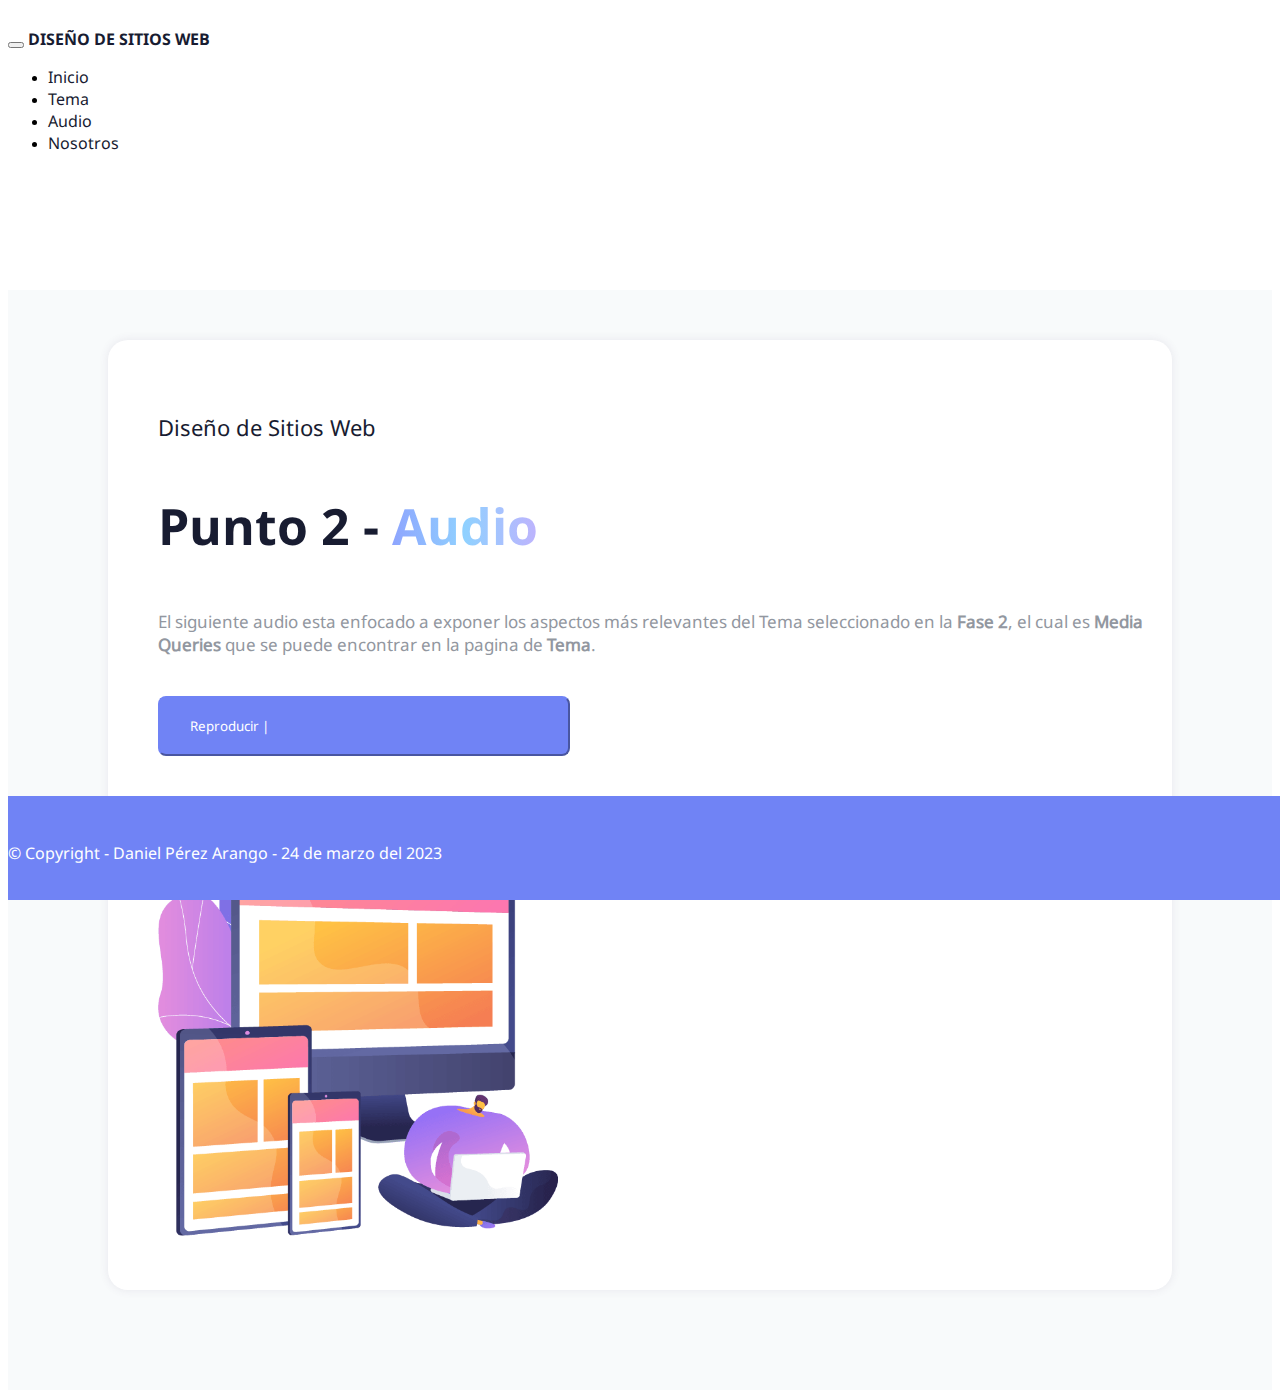
==== audio.html @ cdbe498b "mi primer commit" ====
<!doctype html>
<html lang="es">
  <head>
    <meta charset="utf-8">
    <meta name="viewport" content="width=device-width, initial-scale=1">
    <title>Fase 3 - Diseñar</title>
    <link href="https://cdn.jsdelivr.net/npm/bootstrap@5.3.0-alpha1/dist/css/bootstrap.min.css" rel="stylesheet" integrity="sha384-GLhlTQ8iRABdZLl6O3oVMWSktQOp6b7In1Zl3/Jr59b6EGGoI1aFkw7cmDA6j6gD" crossorigin="anonymous">
    <link rel='stylesheet' href='./assets/styles/styles.css'>
    <link rel="stylesheet" href="https://fonts.googleapis.com/icon?family=Material+Icons">

    <style>
        
    </style>
  </head>
  <body>
    <header>
      <nav class="navbar navbar-expand-lg fixed-top bg-color-int" style="padding-top: 20px; padding-bottom: 20px">
        <div class="container-fluid">
          <button class="navbar-toggler" type="button" data-bs-toggle="collapse" data-bs-target="#navbarTogglerDemo03" aria-controls="navbarTogglerDemo03" aria-expanded="false" aria-label="Toggle navigation">
            <span class="navbar-toggler-icon"></span>
          </button>
          <a class="navbar-brand NotoSansBold" style="color: #181C31;" href="#">DISEÑO DE SITIOS WEB</a>
          <div class="collapse navbar-collapse " id="navbarTogglerDemo03">
            <ul class="navbar-nav me-auto mb-2 mb-lg-0 ms-auto">
              <li class="nav-item">
                <a class="nav-link active NotoSansRegular" href="index.html">Inicio</a>
              </li>
              <li class="nav-item">
                <a class="nav-link active NotoSansRegular" href="tema.html">Tema</a>
              </li>
              <li class="nav-item">
                <a class="nav-link active NotoSansRegular" href="audio.html">Audio</a>
              </li>
              <li class="nav-item">
                <a class="nav-link active NotoSansRegular" href="nosotros.html">Nosotros</a>
              </li>
            </ul>
          </div>
        </div>
      </nav>
    </header>

  <div class="bg-color-audio">
    <section class="margin-secction-navegacion" id="audio">
      <div class="card pading-sections-audio">
        <div class="card-body">
          <div class="row">
            <div class="col-lg-6">
              <p class="text-inicial">Diseño de Sitios Web</p>
              <p class="text-inicial-dos"><strong>Punto 2 - <span class="color-grad">Audio</span> </strong> </p>
              <p class="text-inicial-tres">
                El siguiente audio esta enfocado a exponer los aspectos más relevantes del Tema seleccionado en la <strong> Fase 2</strong>, el cual es <strong> Media Queries </strong> que se puede encontrar en la pagina de <strong> Tema</strong>. 
              </p>

              <div class="row">
                <div class="col">
                  <div class="botton-pr">
                    <button type="button" class="btn btn-lg boton-audio" id="playBtn">Reproducir | <span class="material-icons">
                      play_circle
                      </span> 
                    </button>
                  </div>
                </div>
                <div class="col">
                  <div class="botton-pr">
                    <button type="button" class="btn btn-lg boton-principal btn-align-icon" id="pauseBtn">Pausar | <span class="material-icons">
                      pause
                      </span> 
                    </button>
                  </div>
                </div>
              </div>
              
            </div>
            <div class="col-lg-6 image-audio-card">
              <img width="400" height="400" src="./assets/images/cssgrid.png" class="img-fluid" alt="imagen principal">
            </div>
          </div>

          <audio id="myAudio" src="./assets/audio/audio.mp4"></audio>

        </div>
      </div>
    </section>

  </div>

  

    <footer class="bg-color-footer" style="padding-top: 30px; padding-bottom: 20px; width:100%; position: fixed; bottom: 0px;">
      <section class="footer">
          <p class=" text-center"> &copy; Copyright - Daniel Pérez Arango - 24 de marzo del 2023</p>
      </section>
    </footer>
   
    <script src="https://cdn.jsdelivr.net/npm/bootstrap@5.3.0-alpha1/dist/js/bootstrap.bundle.min.js" integrity="sha384-w76AqPfDkMBDXo30jS1Sgez6pr3x5MlQ1ZAGC+nuZB+EYdgRZgiwxhTBTkF7CXvN" crossorigin="anonymous"></script>

    <script>
    // Obtén el elemento de audio y los botones de reproducción y pausa
    const audio = document.getElementById("myAudio");
    const playBtn = document.getElementById("playBtn");
    const pauseBtn = document.getElementById("pauseBtn");

    // Agrega un evento de clic al botón de reproducción para reproducir el audio
    playBtn.addEventListener("click", () => {
      audio.play();
    });

    // Agrega un evento de clic al botón de pausa para pausar el audio
    pauseBtn.addEventListener("click", () => {
      audio.pause();
    });
    </script>

  </body>
</html>
---- assets/styles/styles.css ----
@font-face {
  font-family: 'NotoSansRegular';
  src: url(../font/NotoSans-Regular.ttf);
 }

@font-face {
  font-family: 'NotoSansBold';
  src: url(../font/NotoSans-Bold.ttf);
 }
@font-face {
  font-family: 'NotoSansSemiBold';
  src: url(../font/NotoSans-SemiBold.ttf);
 }

 .NotoSansSemiBold{
  font-family: NotoSansSemiBold;
 }
 .NotoSansBold{
  font-family: NotoSansBold;
 }
 .NotoSansRegular{
  font-family: NotoSansRegular;
 }

.h1-title{
    color: #45505B;
    font-family: Arial, Helvetica, sans-serif;
}

.pading-sections{
    padding-top: 100px;
    padding-bottom: 40px;
    padding-left: 100px;
}
.pading-sections-audio{
    padding-top: 50px;
    padding-bottom: 50px;
    padding-left: 50px;
}

.text-nav{
  font-family: NotoSansSemiBold;
  font-size: 15px;
  font-weight: 500;
  line-height: 1.5rem;
  color: #45505B;
}

.text-inicial{
  font-family: NotoSansRegular;
  font-size: 22px;
  color: #181C31;
}
.text-inicial-dos{
  font-family: NotoSansBold;
  font-size: 50px;
  color: #181C31;
}
.text-inicial-tres{
  font-family: NotoSansRegular;
  font-size: 17px;
  color: #9297A0;
}
a {
  text-decoration: none;
}

a:link, a:visited {
  color: #181C31;
}

a:hover {
  color: #FFFFFF;
}

.botton-pr{
  margin-top: 40px;
  margin-bottom: 10px;
}

.boton-principal{
  padding-top: 14px;
  padding-bottom: 14px;
  padding-left: 30px;
  padding-right: 30px;
  background-color: #181C31;
  border-color: #181C31;
  border-radius: 0.5rem;
  height: 60px;
  text-decoration: inherit;
  color: #FFFFFF;
  font-family: NotoSansRegular;
}
.boton-principal:hover{
  background-color: rgba(24, 28, 50, 60);
  color: #FFFFFF;
}

.btn-align-icon{
  display: flex;
  align-items: center;
}

.boton-principal span {
  margin-right: 5px;
}

.boton-audio{
  padding-top: 14px;
  padding-bottom: 14px;
  padding-left: 30px;
  padding-right: 30px;
  background-color: #7083F5;
  border-color: #7083F5;
  border-radius: 0.5rem;
  height: 60px;
  text-decoration: inherit;
  color: #FFFFFF;
  font-family: NotoSansRegular;
  display: flex;
  align-items: center;
}

.boton-audio:hover{
  background-color: rgba(112, 131, 245, 60);
  color: #FFFFFF;
}

.boton-audio span {
  margin-right: 5px;
}


.color-grad{
  background: #8EA5FE;
  background: linear-gradient(to right, #8EA5FE 0%, #90D1FF 50%, #BEB3FD 100%);
  -webkit-background-clip: text;
  -webkit-text-fill-color: transparent;
  
}

.bg-color-int{
  background-color: #FFFFFF;
}
.bg-color-footer{
  background-color: #7083F5;
  color: #FFFFFF;
  font-family: NotoSansRegular;
}

.footer{
  font-family: NotoSansRegular;
}

.margin-content{
  margin-top: 100px;
  /* margin-left: 100px; */
}
.margin-secction-navegacion{
  margin-top: 100px;
  margin-left: 100px;
  margin-right: 100px;
  /* margin-bottom: 100px; */
  padding-bottom: 100px;
  padding-top: 50px;
}

.bg-color-audio{
  background-color: #F8FAFB;
}

@media (max-width: 800px) {
  .image-pr {
    margin-top: 10px;
  }
}
@media (min-width: 1000px) {
  .image-pr {
    margin-top: -80px;
    margin-left: -20px;
  }
}


@media (max-width: 800px) {
  .image-audio-card {
    margin-top: 10px;
  }
}
@media (min-width: 1000px) {
  .image-audio-card {
    margin-top: -30px;
  }
}


/* .image-pr{
  margin-top: -80px;
  margin-left: -20px;
} */

/* .image-audio-card{
  margin-top: -30px;
} */

.title-audio{
  font-family: NotoSansBold;
  font-size: 50px;
  color: #181C31;
}

.menu-card{
  border-radius: 1.5rem;
  justify-content: center;
  align-items: center;
  /* width: 90px;
  height: 90px; */
  color: #181C31;
  padding-top: 10px;
  padding-bottom: 10px;
}
.menu-card:hover{
  border-radius: 1.5rem;
  justify-content: center;
  align-items: center;
  /* width: 90px;
  height: 90px; */
  background-color:#7083F5;
  color: white;
}



/*  */

.card-margin {
  margin-bottom: 1.875rem;
}

.card {
  border: 0;
  box-shadow: 0px 0px 10px 0px rgba(82, 63, 105, 0.1);
  -webkit-box-shadow: 0px 0px 10px 0px rgba(82, 63, 105, 0.1);
  -moz-box-shadow: 0px 0px 10px 0px rgba(82, 63, 105, 0.1);
  -ms-box-shadow: 0px 0px 10px 0px rgba(82, 63, 105, 0.1);
}
.card {
  position: relative;
  display: flex;
  flex-direction: column;
  min-width: 0;
  word-wrap: break-word;
  background-color: #ffffff;
  background-clip: border-box;
  /* border: 1px solid #e6e4e9; */
  border-radius: 20px;
}

.img-nosotros {
  border-radius: 50%;
}

.text-h3{
  color: #9297A0;
  font-family: NotoSansRegular;
}

.bg-oscuro{
  background-color: #F3F5FA;
}
.h1-theme{
  font-family: NotoSansBold;
  color: #181C31;
}
.h3-theme{
  font-family: NotoSansRegular;
  color: #728394;
}
.p-contet{
  font-family: NotoSansRegular;
  text-align: justify;
}

.navbar.center .navbar-inner {
  text-align: center;
}

.navbar.center .navbar-inner .nav {
  display:inline-block;
  float: none;
}

/* Audio */

.btn-audio {
  background-color: #4CAF50;
  color: white;
  padding: 10px 20px;
  border: none;
  cursor: pointer;
  border-radius: 5px; 
  margin-right: 10px; 
}

.btn-audio:hover {
  background-color: #3e8e41;
}
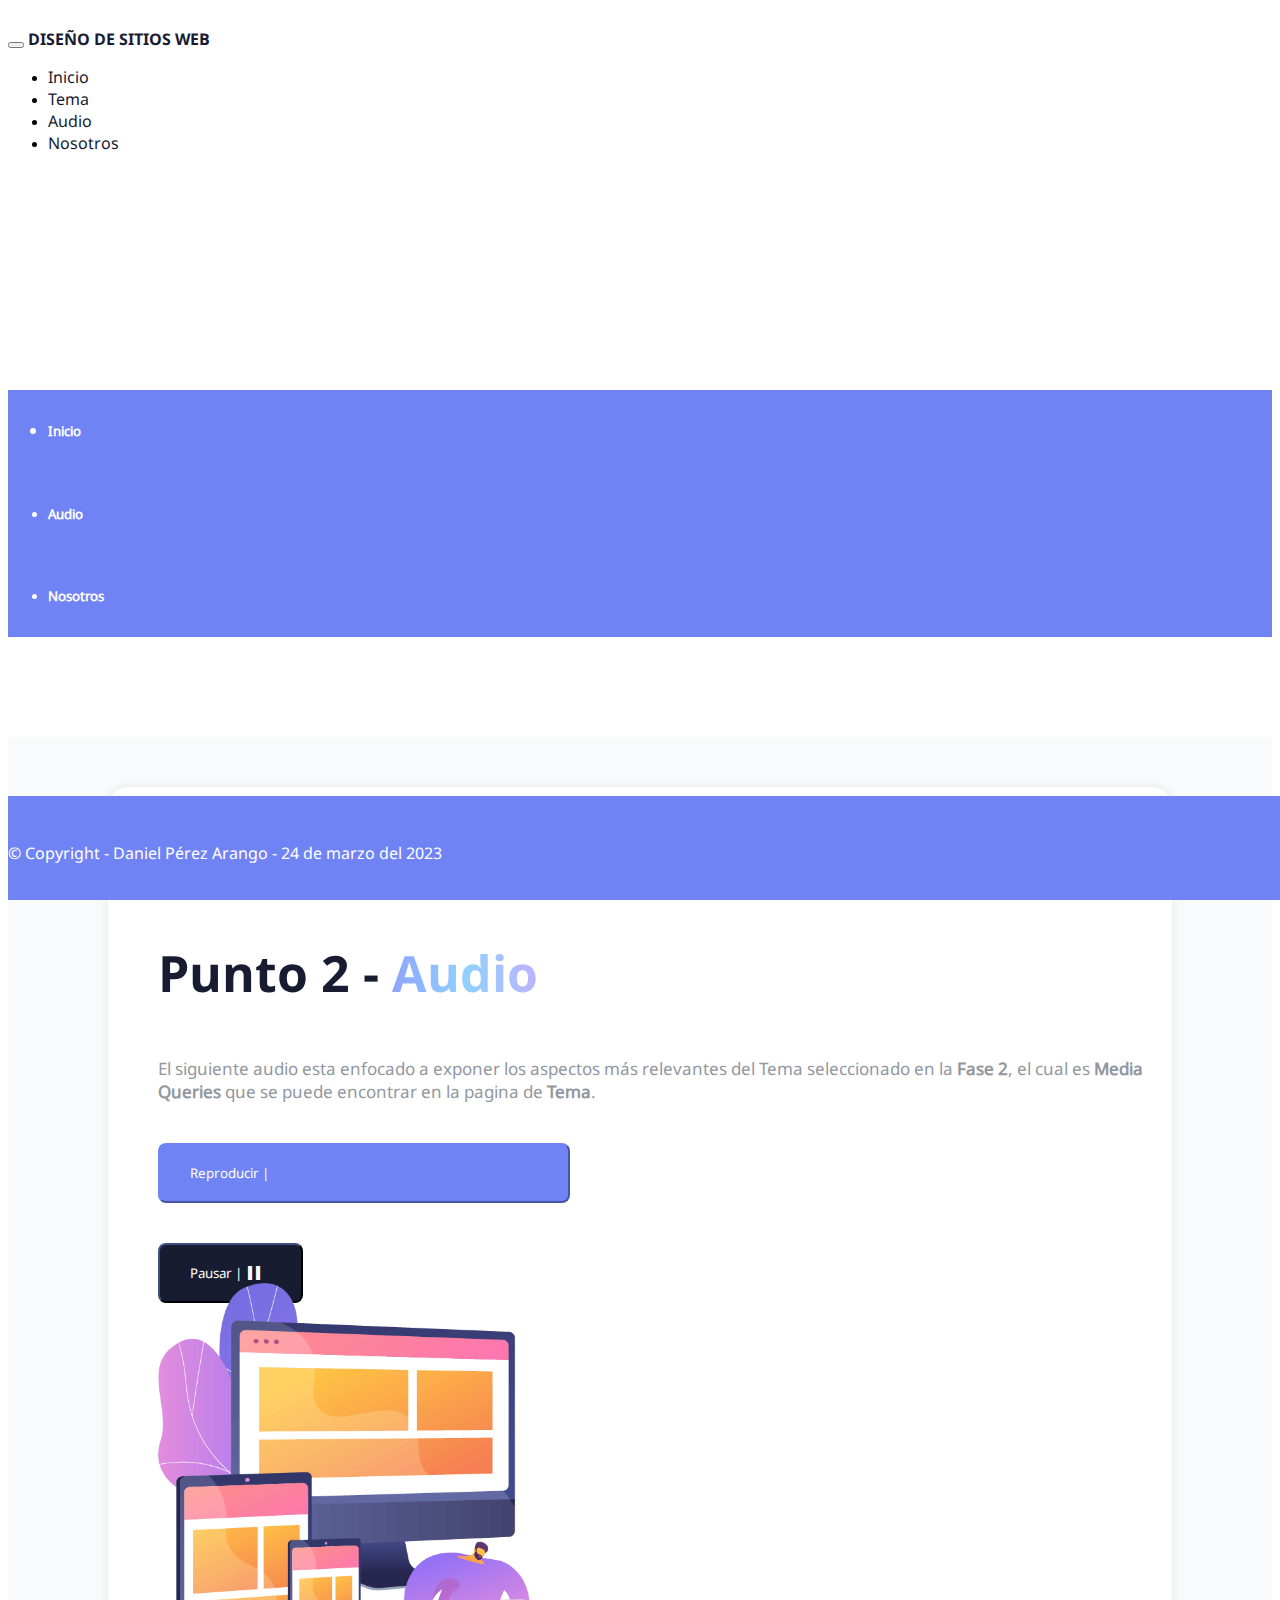
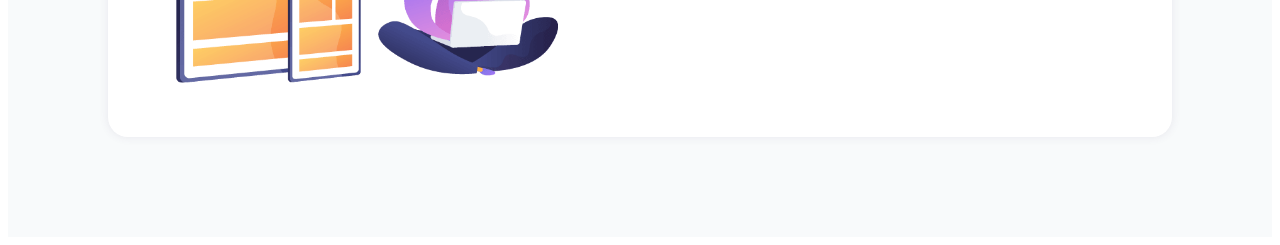
==== commit e20c47fe: "menu aside" ====
--- a/audio.html
+++ b/audio.html
@@ -40,52 +40,90 @@
       </nav>
     </header>
 
-  <div class="bg-color-audio">
-    <section class="margin-secction-navegacion" id="audio">
-      <div class="card pading-sections-audio">
-        <div class="card-body">
-          <div class="row">
-            <div class="col-lg-6">
-              <p class="text-inicial">Diseño de Sitios Web</p>
-              <p class="text-inicial-dos"><strong>Punto 2 - <span class="color-grad">Audio</span> </strong> </p>
-              <p class="text-inicial-tres">
-                El siguiente audio esta enfocado a exponer los aspectos más relevantes del Tema seleccionado en la <strong> Fase 2</strong>, el cual es <strong> Media Queries </strong> que se puede encontrar en la pagina de <strong> Tema</strong>. 
-              </p>
 
-              <div class="row">
-                <div class="col">
-                  <div class="botton-pr">
-                    <button type="button" class="btn btn-lg boton-audio" id="playBtn">Reproducir | <span class="material-icons">
-                      play_circle
-                      </span> 
-                    </button>
+    <div class="container-fluid">
+      <div class="row">
+       <div class="col-sm-auto bg-color-aside sticky-top">
+            <div class="d-flex flex-sm-column flex-row flex-nowrap bg-color-aside align-items-center sticky-top">
+              
+                <ul class="nav nav-pills nav-flush flex-sm-column flex-row flex-nowrap mb-auto mx-auto text-center justify-content-between w-100 px-3 align-items-center" style="margin-top: 200px;">
+                    <li class="nav-item NotoSansRegular">
+                        <a href="index.html" class="nav-link py-3 px-2" title="" data-bs-toggle="tooltip" data-bs-placement="right">
+                          <div class="col-lg-3 menu-aside">
+                            <h5 class="text-center">Inicio </h5>
+                          </div>
+                        </a>
+                    </li>
+                    <li>
+                        <a href="audio.html" class="nav-link NotoSansRegular py-3 px-2" title="" data-bs-toggle="tooltip" data-bs-placement="right">
+                          <div class="col-lg-3 menu-aside">
+                            <h5 class="text-center">Audio </h5>
+                          </div>
+                        </a>
+                    </li>
+                    <li>
+                        <a href="nosotros.html" class="nav-link NotoSansRegular py-3 px-2" title="" data-bs-toggle="tooltip" data-bs-placement="right">
+                          <div class="col-lg-3 menu-aside">
+                            <h5 class="text-center">Nosotros </h5>
+                          </div>
+                        </a>
+                    </li>
+                </ul>
+            </div>
+        </div>
+          <div class="col-sm p-3 min-vh-100">
+            <!-- Contenido -->
+
+            <div class="bg-color-audio">
+              <section class="margin-secction-navegacion" id="audio">
+                <div class="card pading-sections-audio">
+                  <div class="card-body">
+                    <div class="row">
+                      <div class="col-lg-6">
+                        <p class="text-inicial">Diseño de Sitios Web</p>
+                        <p class="text-inicial-dos"><strong>Punto 2 - <span class="color-grad">Audio</span> </strong> </p>
+                        <p class="text-inicial-tres">
+                          El siguiente audio esta enfocado a exponer los aspectos más relevantes del Tema seleccionado en la <strong> Fase 2</strong>, el cual es <strong> Media Queries </strong> que se puede encontrar en la pagina de <strong> Tema</strong>. 
+                        </p>
+          
+                        <div class="row">
+                          <div class="col">
+                            <div class="botton-pr">
+                              <button type="button" class="btn btn-lg boton-audio" id="playBtn">Reproducir | <span class="material-icons">
+                                play_circle
+                                </span> 
+                              </button>
+                            </div>
+                          </div>
+                          <div class="col">
+                            <div class="botton-pr">
+                              <button type="button" class="btn btn-lg boton-principal btn-align-icon" id="pauseBtn">Pausar | <span class="material-icons">
+                                pause
+                                </span> 
+                              </button>
+                            </div>
+                          </div>
+                        </div>
+                        
+                      </div>
+                      <div class="col-lg-6 image-audio-card">
+                        <img width="400" height="400" src="./assets/images/cssgrid.png" class="img-fluid" alt="imagen principal">
+                      </div>
+                    </div>
+          
+                    <audio id="myAudio" src="./assets/audio/audio.mp4"></audio>
+          
                   </div>
                 </div>
-                <div class="col">
-                  <div class="botton-pr">
-                    <button type="button" class="btn btn-lg boton-principal btn-align-icon" id="pauseBtn">Pausar | <span class="material-icons">
-                      pause
-                      </span> 
-                    </button>
-                  </div>
-                </div>
-              </div>
-              
+              </section>
+          
             </div>
-            <div class="col-lg-6 image-audio-card">
-              <img width="400" height="400" src="./assets/images/cssgrid.png" class="img-fluid" alt="imagen principal">
-            </div>
+            
+            
+            
           </div>
-
-          <audio id="myAudio" src="./assets/audio/audio.mp4"></audio>
-
-        </div>
       </div>
-    </section>
-
-  </div>
-
-  
+  </div> 
 
     <footer class="bg-color-footer" style="padding-top: 30px; padding-bottom: 20px; width:100%; position: fixed; bottom: 0px;">
       <section class="footer">
--- a/assets/styles/styles.css
+++ b/assets/styles/styles.css
@@ -147,6 +147,10 @@
   color: #FFFFFF;
   font-family: NotoSansRegular;
 }
+.bg-color-aside{
+  background-color: #7083F5;
+  color: #FFFFFF;
+}
 
 .footer{
   font-family: NotoSansRegular;
@@ -226,6 +230,26 @@
   /* width: 90px;
   height: 90px; */
   background-color:#7083F5;
+  color: white;
+}
+
+.menu-aside{
+  border-radius: 1.5rem;
+  justify-content: center;
+  align-items: center;
+  /* width: 90px;
+  height: 90px; */
+  color: white;
+  padding-top: 10px;
+  padding-bottom: 10px;
+}
+.menu-aside:hover{
+  border-radius: 1.5rem;
+  justify-content: center;
+  align-items: center;
+  /* width: 90px;
+  height: 90px; */
+  background-color: #473F44;
   color: white;
 }
 
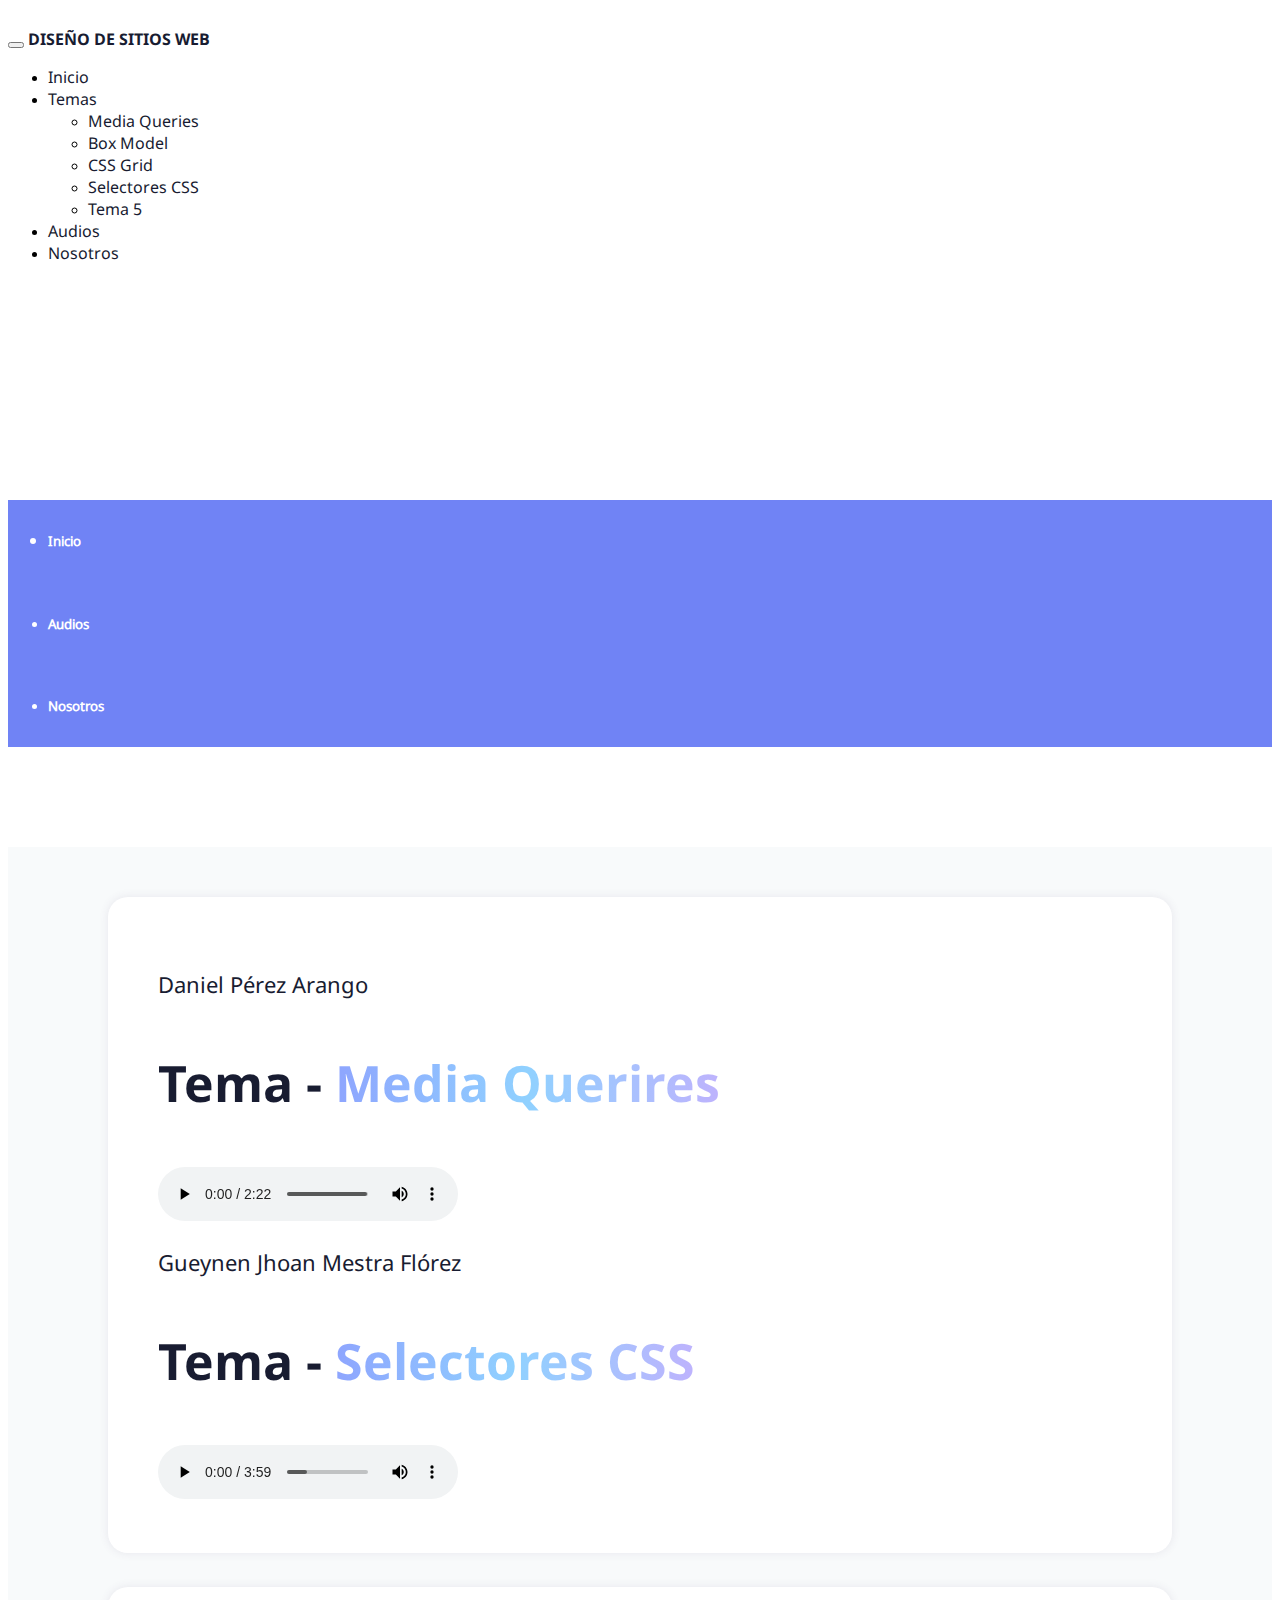
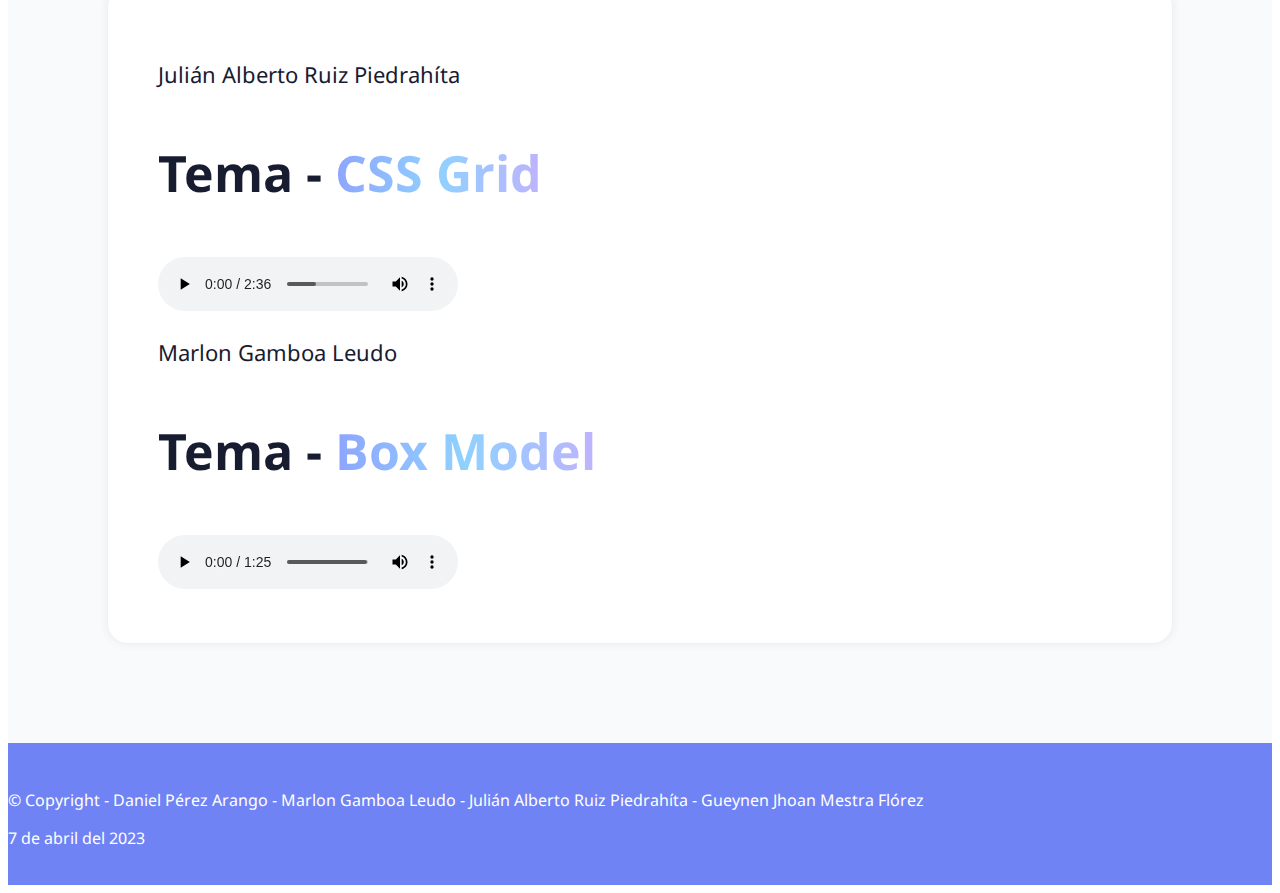
==== commit aabc4a50: "consolidado" ====
--- a/audio.html
+++ b/audio.html
@@ -25,11 +25,20 @@
               <li class="nav-item">
                 <a class="nav-link active NotoSansRegular" href="index.html">Inicio</a>
               </li>
-              <li class="nav-item">
-                <a class="nav-link active NotoSansRegular" href="tema.html">Tema</a>
+              <li class="nav-item dropdown">
+                <a class="nav-link NotoSansRegular dropdown-toggle" href="#" role="button" data-bs-toggle="dropdown" aria-expanded="false">
+                  Temas
+                </a>
+                <ul class="dropdown-menu">
+                  <li><a class="dropdown-item NotoSansRegular" href="./temas/media-queries.html">Media Queries</a></li>
+                  <li><a class="dropdown-item NotoSansRegular" href="./temas/box-model.html">Box Model</a></li>
+                  <li><a class="dropdown-item NotoSansRegular" href="./temas/css-grid.html">CSS Grid</a></li>
+                  <li><a class="dropdown-item NotoSansRegular" href="./temas/selectores-css.html">Selectores CSS</a></li>
+                  <li><a class="dropdown-item NotoSansRegular" href="#">Tema 5</a></li>
+                </ul>
               </li>
               <li class="nav-item">
-                <a class="nav-link active NotoSansRegular" href="audio.html">Audio</a>
+                <a class="nav-link active NotoSansRegular" href="audio.html">Audios</a>
               </li>
               <li class="nav-item">
                 <a class="nav-link active NotoSansRegular" href="nosotros.html">Nosotros</a>
@@ -57,7 +66,7 @@
                     <li>
                         <a href="audio.html" class="nav-link NotoSansRegular py-3 px-2" title="" data-bs-toggle="tooltip" data-bs-placement="right">
                           <div class="col-lg-3 menu-aside">
-                            <h5 class="text-center">Audio </h5>
+                            <h5 class="text-center">Audios </h5>
                           </div>
                         </a>
                     </li>
@@ -80,75 +89,68 @@
                   <div class="card-body">
                     <div class="row">
                       <div class="col-lg-6">
-                        <p class="text-inicial">Diseño de Sitios Web</p>
-                        <p class="text-inicial-dos"><strong>Punto 2 - <span class="color-grad">Audio</span> </strong> </p>
-                        <p class="text-inicial-tres">
-                          El siguiente audio esta enfocado a exponer los aspectos más relevantes del Tema seleccionado en la <strong> Fase 2</strong>, el cual es <strong> Media Queries </strong> que se puede encontrar en la pagina de <strong> Tema</strong>. 
-                        </p>
-          
-                        <div class="row">
-                          <div class="col">
-                            <div class="botton-pr">
-                              <button type="button" class="btn btn-lg boton-audio" id="playBtn">Reproducir | <span class="material-icons">
-                                play_circle
-                                </span> 
-                              </button>
-                            </div>
-                          </div>
-                          <div class="col">
-                            <div class="botton-pr">
-                              <button type="button" class="btn btn-lg boton-principal btn-align-icon" id="pauseBtn">Pausar | <span class="material-icons">
-                                pause
-                                </span> 
-                              </button>
-                            </div>
-                          </div>
-                        </div>
-                        
+                        <p class="text-inicial">Daniel Pérez Arango</p>
+                        <p class="text-inicial-dos"><strong>Tema - <span class="color-grad">Media Querires</span> </strong> </p>
+                        <audio controls id="myAudioMediaQ" src="./assets/audio/medi-queries.mp4"></audio>
                       </div>
-                      <div class="col-lg-6 image-audio-card">
-                        <img width="400" height="400" src="./assets/images/cssgrid.png" class="img-fluid" alt="imagen principal">
+
+
+                      <div class="col-lg-6 ">
+                        <p class="text-inicial">Gueynen Jhoan Mestra Flórez</p>
+                        <p class="text-inicial-dos"><strong>Tema - <span class="color-grad">Selectores CSS</span> </strong> </p>
+                        <audio controls src="./assets/audio/selectores-css.mp3"></audio>
                       </div>
-                    </div>
-          
-                    <audio id="myAudio" src="./assets/audio/audio.mp4"></audio>
-          
+                    </div>          
+                  </div>
+                </div>
+                    <br>
+                    <p></p>
+
+                <div class="card pading-sections-audio">
+                  <div class="card-body">
+                    <div class="row">
+                      <div class="col-lg-6">
+                        <p class="text-inicial">Julián Alberto Ruiz Piedrahíta</p>
+                        <p class="text-inicial-dos"><strong>Tema - <span class="color-grad">CSS Grid</span> </strong> </p>
+                        <audio controls src="./assets/audio/tema-css-grid.mp3"></audio>
+                      </div>
+
+                      <div class="col-lg-6 ">
+                        <p class="text-inicial">Marlon Gamboa Leudo</p>
+                        <p class="text-inicial-dos"><strong>Tema - <span class="color-grad">Box Model</span> </strong> </p>
+                        <audio controls id="myAudioMediaQ" src="./assets/audio/box-model.m4a"></audio>
+                      </div>
+
+                    </div>          
                   </div>
                 </div>
               </section>
           
             </div>
-            
-            
-            
           </div>
       </div>
   </div> 
 
-    <footer class="bg-color-footer" style="padding-top: 30px; padding-bottom: 20px; width:100%; position: fixed; bottom: 0px;">
-      <section class="footer">
-          <p class=" text-center"> &copy; Copyright - Daniel Pérez Arango - 24 de marzo del 2023</p>
-      </section>
-    </footer>
+  <footer class="bg-color-footer" style="padding-top: 30px; padding-bottom: 20px; width:100%; bottom: 0px;">
+    <section class="footer">
+        <p class=" text-center"> 
+          &copy; Copyright - 
+          Daniel Pérez Arango -
+          Marlon Gamboa Leudo -  
+          Julián Alberto Ruiz Piedrahíta -
+          Gueynen Jhoan Mestra Flórez
+        </p>
+        <p class=" text-center"> 
+          7 de abril del 2023
+        </p>
+    </section>
+  </footer>
    
     <script src="https://cdn.jsdelivr.net/npm/bootstrap@5.3.0-alpha1/dist/js/bootstrap.bundle.min.js" integrity="sha384-w76AqPfDkMBDXo30jS1Sgez6pr3x5MlQ1ZAGC+nuZB+EYdgRZgiwxhTBTkF7CXvN" crossorigin="anonymous"></script>
 
-    <script>
-    // Obtén el elemento de audio y los botones de reproducción y pausa
-    const audio = document.getElementById("myAudio");
-    const playBtn = document.getElementById("playBtn");
-    const pauseBtn = document.getElementById("pauseBtn");
+    <script src="./assets/styles/play.js"></script>
 
-    // Agrega un evento de clic al botón de reproducción para reproducir el audio
-    playBtn.addEventListener("click", () => {
-      audio.play();
-    });
-
-    // Agrega un evento de clic al botón de pausa para pausar el audio
-    pauseBtn.addEventListener("click", () => {
-      audio.pause();
-    });
-    </script>
+  
 
   </body>
 </html>--- a/assets/styles/styles.css
+++ b/assets/styles/styles.css
@@ -25,6 +25,12 @@
 .h1-title{
     color: #45505B;
     font-family: Arial, Helvetica, sans-serif;
+}
+
+.autor{
+  font-family: NotoSansRegular;
+  font-size: 16px;
+  color: #181C31;
 }
 
 .pading-sections{
@@ -329,3 +335,25 @@
 .btn-audio:hover {
   background-color: #3e8e41;
 }
+
+
+/* Styles CSS Grid */
+
+.grid-container {
+  display: grid;
+  grid-template-columns: 1fr 1fr 1fr;
+  grid-template-rows: 1fr 1fr 1fr;
+  grid-gap: 10px;
+  height: 300px;
+  width: 50%;
+  margin-left: 25%;
+  font-weight: bolder;
+}
+.item {
+  background-color: #868ff3;
+  display: flex;
+  align-items: center;
+  justify-content: center;
+  font-size: 24px;
+  color: white;
+}